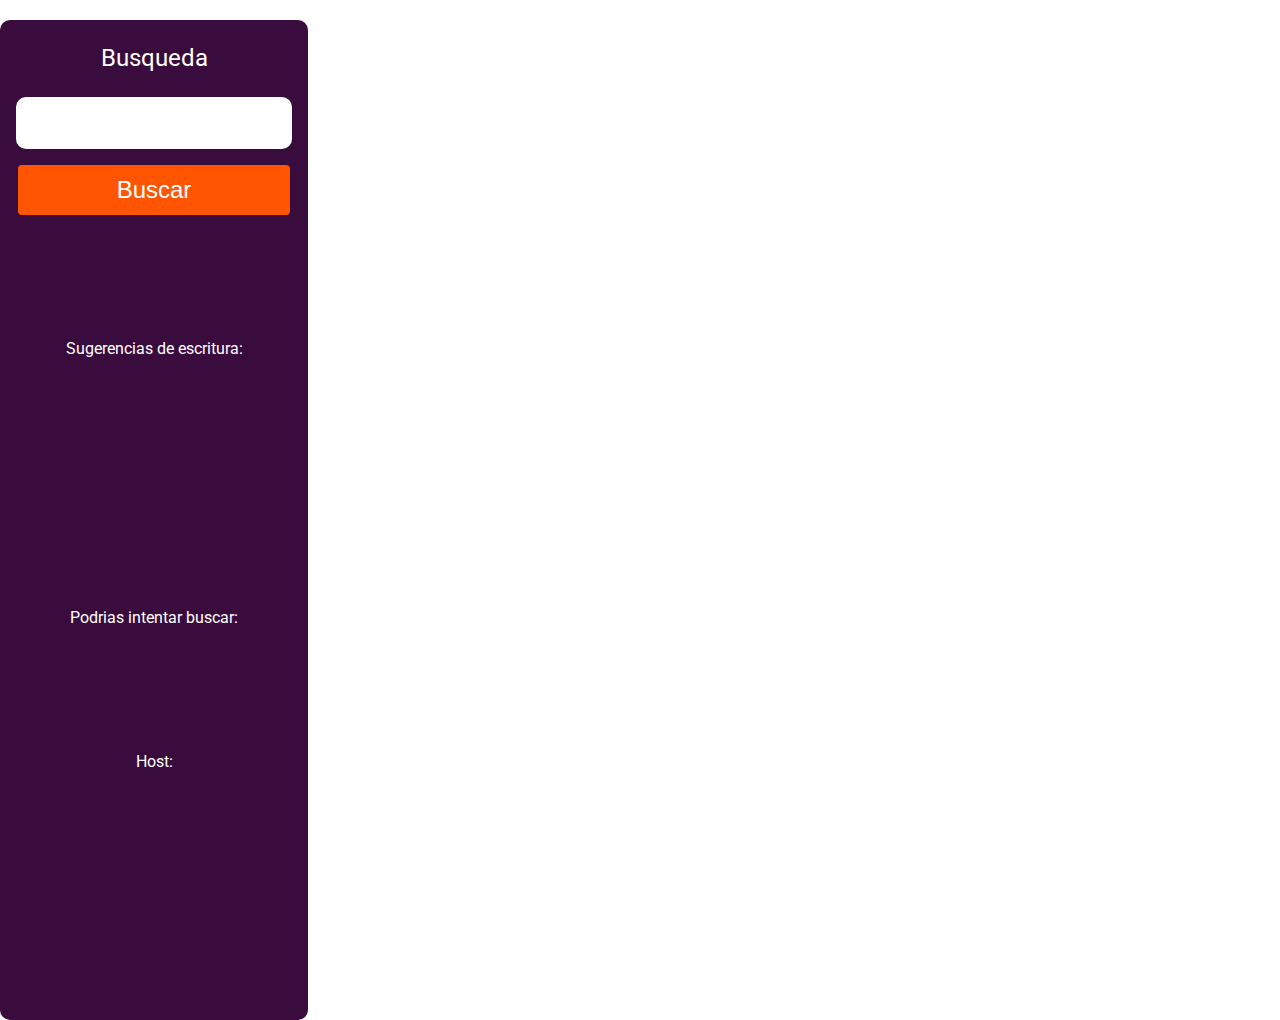
==== src/main/java/com/solr/demo/view/pages/resultspage.html @ 5ab8be22 "voceto de resultados" ====
<!DOCTYPE html>
<html lang="en">
<head>
    <meta charset="UTF-8">
    <title>Busqueda y recuperacion de informacion</title>
    <link rel="stylesheet" href="../styles/resultstyles.css">
    <link href="https://fonts.googleapis.com/css2?family=Montserrat:wght@600&display=swap" rel="stylesheet">
    <link href="https://fonts.googleapis.com/css2?family=Roboto:wght@500&display=swap" rel="stylesheet">
    <link rel="preconnect" href="https://fonts.gstatic.com">
    <link href="https://fonts.googleapis.com/css2?family=Montserrat:wght@200;400&display=swap" rel="stylesheet">
</head>
<body>
<div id="pagebody">
    <aside class="box">
        <div id="asidesection">
            <section id = "titlebusqueda" class="roboto fontsize24">
                Busqueda
            </section>
            <section id="searchaside">
                <form>
                    <input>
                    <input type="button" value="Buscar">
                </form>
            </section>
            <section id="correctionsection" class="roboto">
                Sugerencias de escritura:
                <article>

                </article>
            </section>
            <section id="searchsuggestion" class="roboto">
                Podrias intentar buscar:
                <article>

                </article>
            </section>
            <section id="hostsection" class="roboto">
                Host:
            </section>
        </div>
    </aside>
    <section id ="resultsection" class="box">
    </section>
</div>
</body>
<script src="../js/resultPageScript.js" defer></script>
<script src="https://ajax.googleapis.com/ajax/libs/jquery/3.4.1/jquery.min.js"></script>
</html>
---- src/main/java/com/solr/demo/view/styles/resultstyles.css ----
*{
    margin: 0;
}

html,body {
    height: auto;
}

#pagebody{
    height: 100%;
    min-height: 100%;
    display: flex;
    flex-direction: row;
}

.box {
    display: flex;
    flex-direction: column;
}

#pagebody aside{
    flex: 2;
    align-items: center;
    padding-top: 20px;
}

#pagebody section{
    flex: 7;
    display: flex;
}

#asidesection{
    height: 1000px;
    width: 308px;
    background-color: #3A0C3D;
    border-radius: 10px;
    display: flex;
    flex-direction: column;
    color: white;
    text-align: center;
    justify-content: center;
}

section .box{
    max-width: 1200px;
    margin-bottom: 24px;
    background-color: white;
    height: 165px;
    border: 1px solid;
    filter: drop-shadow(0px 6px 5px rgba(0, 0, 0, 0.25));
    border-radius: 10px;
    padding-top: 32px;
    padding-left: 16px;
}

section .box p{
    padding-bottom: 8px;
}

.roboto{
    font-family: 'Roboto',sans-serif;
}

.montserrat{
    font-family: 'Montserrat', sans-serif;
}

.fontsize24{
    font-size: 24px;
}

.fontsize18{
    font-size: 18px;
}

.fontsize14{
    font-size: 14px;
}

#searchaside{
    flex: 2 !important;
}

#searchaside form{
    text-align: center;
    justify-content: center;
}

#searchaside form input{
    width: 272px;
    height: 50px;
    border: none;
}

#searchaside form input:first-child{
    border-radius: 10px;
    margin-bottom: 16px;
}

#searchaside form input:nth-child(2){
    border-radius: 4px;
    background-color: #FF5500;
    color: white;
    font-size: 24px;
}

#titlebusqueda{
    flex: 2 !important;
    align-items: center;
    justify-content: center;
}

#hostsection{
    flex-direction: column;
}

#correctionsection,#searchsuggestion{
    text-align: center;
    justify-content: center;
    flex-direction: column;
}

.parrafo{
    margin-top: 10px;
}
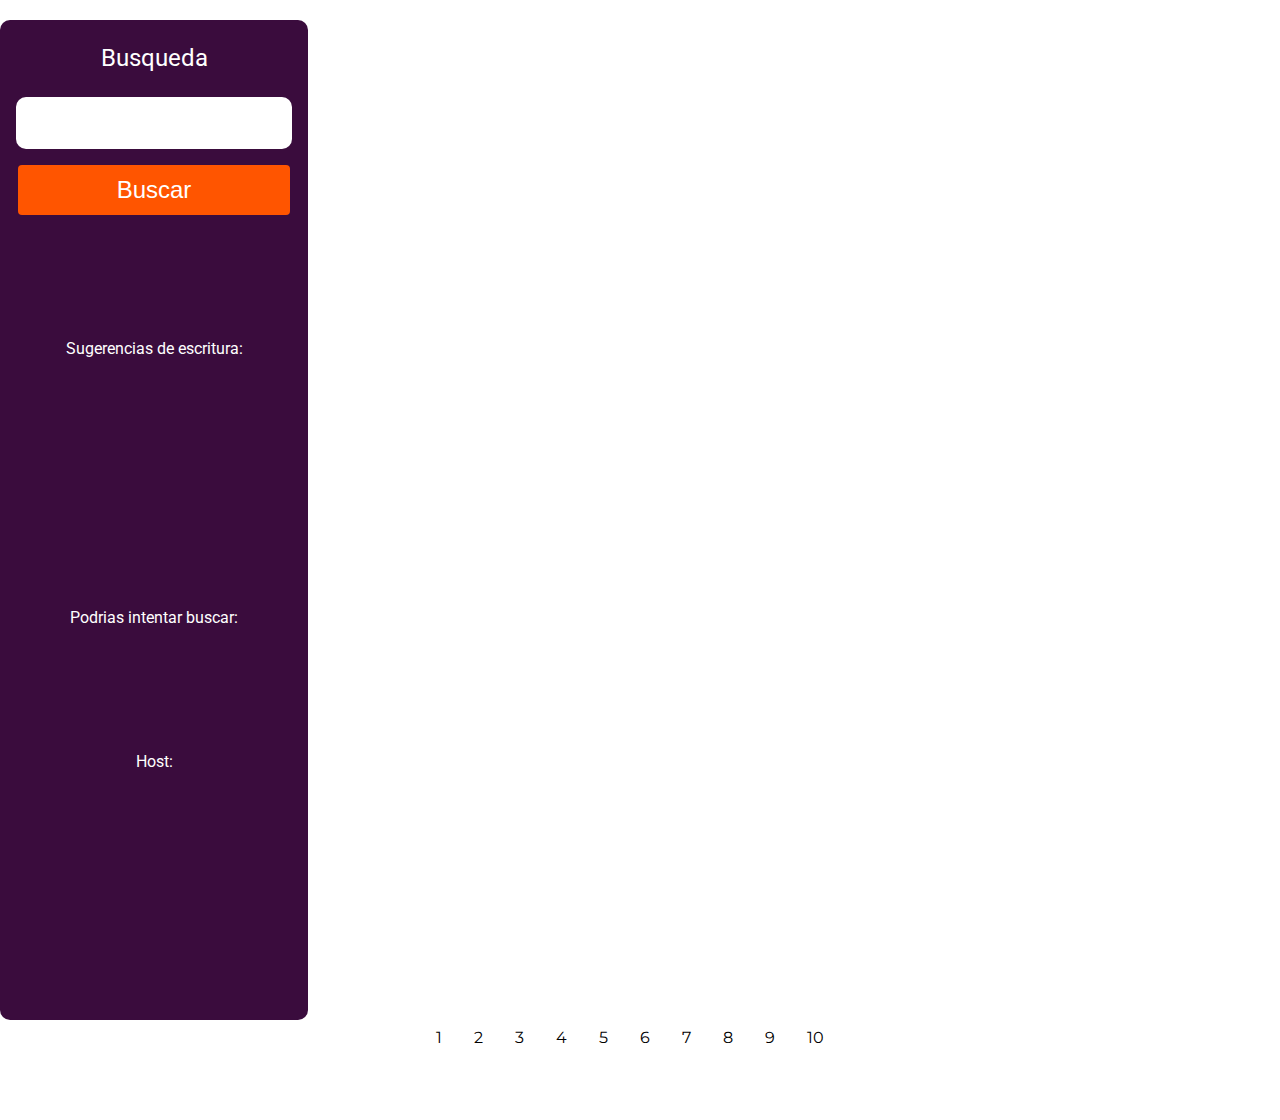
==== commit f000e8f6: "front end paginator" ====
--- a/src/main/java/com/solr/demo/view/pages/resultspage.html
+++ b/src/main/java/com/solr/demo/view/pages/resultspage.html
@@ -18,7 +18,7 @@
             </section>
             <section id="searchaside">
                 <form>
-                    <input>
+                    <input id="searching">
                     <input type="button" value="Buscar">
                 </form>
             </section>
@@ -42,6 +42,18 @@
     <section id ="resultsection" class="box">
     </section>
 </div>
+<footer class="pagination montserrat">
+    <a id="page1" href="#">1</a>
+    <a id="page2" href="#">2</a>
+    <a id="page3" href="#">3</a>
+    <a id="page4" href="#">4</a>
+    <a id="page5" href="#">5</a>
+    <a id="page6" href="#">6</a>
+    <a id="page7" href="#">7</a>
+    <a id="page8" href="#">8</a>
+    <a id="page9" href="#">9</a>
+    <a id="page10" href="#">10</a>
+</footer>
 </body>
 <script src="../js/resultPageScript.js" defer></script>
 <script src="https://ajax.googleapis.com/ajax/libs/jquery/3.4.1/jquery.min.js"></script>
--- a/src/main/java/com/solr/demo/view/styles/resultstyles.css
+++ b/src/main/java/com/solr/demo/view/styles/resultstyles.css
@@ -122,4 +122,28 @@
 
 .parrafo{
     margin-top: 10px;
-}+}
+
+.pagination{
+    margin: 0 auto;
+    width: 440px;
+    height: 100px;
+    align-self: center;
+}
+
+.pagination a {
+    color: black;
+    float: left;
+    padding: 8px 16px;
+    text-decoration: none;
+    transition: background-color .3s;
+}
+
+/* Style the active/current link */
+.pagination a.active {
+    background-color: dodgerblue;
+    color: white;
+}
+
+/* Add a grey background color on mouse-over */
+.pagination a:hover:not(.active) {background-color: #ddd;}